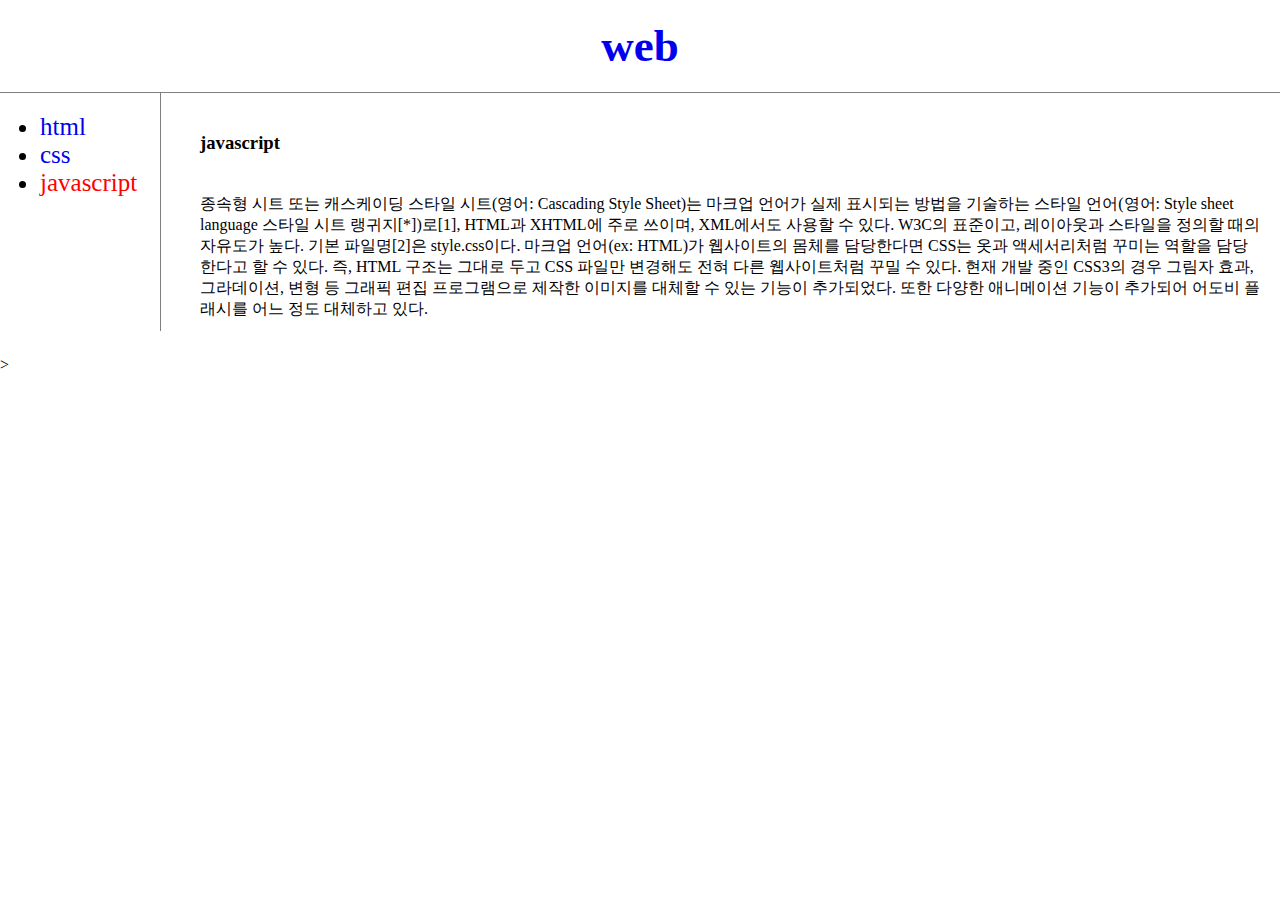
==== WEB/3.html @ 03695434 "Add files via upload" ====
<!doctype html>

<html>
    <head>
        <title>my web html</title>
        <meta charset="utf-8">
        <link rel="stylesheet" href="stlye.css">
    </head>

    <body>
        <h1><a href="index.html">web</a></h1>
        <div id="grid">
            <ul>
                <li><a href="1.html">html</a></li>
                <li><a href="2.html">css</a></li>
                <li><a href="3.html" class="active">javascript</a></li>
            </ul>

            <div id="jounal">
                <h3>javascript</h3>
                <p style="margin-top: 40px;">
                    종속형 시트 또는 캐스케이딩 스타일 시트(영어: Cascading Style Sheet)는 마크업 언어가 실제 표시되는 방법을 기술하는 스타일 언어(영어: Style sheet language 스타일 시트 랭귀지[*])로[1], HTML과 XHTML에 주로 쓰이며, XML에서도 사용할 수 있다. W3C의 표준이고, 레이아웃과 스타일을 정의할 때의 자유도가 높다. 기본 파일명[2]은 style.css이다.
                    마크업 언어(ex: HTML)가 웹사이트의 몸체를 담당한다면 CSS는 옷과 액세서리처럼 꾸미는 역할을 담당한다고 할 수 있다. 즉, HTML 구조는 그대로 두고 CSS 파일만 변경해도 전혀 다른 웹사이트처럼 꾸밀 수 있다.
                    현재 개발 중인 CSS3의 경우 그림자 효과, 그라데이션, 변형 등 그래픽 편집 프로그램으로 제작한 이미지를 대체할 수 있는 기능이 추가되었다. 또한 다양한 애니메이션 기능이 추가되어 어도비 플래시를 어느 정도 대체하고 있다.
                </p>
            </div>
        </div>
    </body>>
</html>
---- WEB/stlye.css ----
body{
    margin:0;
}
a{
    text-decoration: none;
}
h1{
    font-size:45px;
    text-align: center;
    border-bottom:1px solid gray;
    margin:0;
    padding:20px;
}
.active{
    color:red;

}
#grid ul{
    border-right:1px solid gray;
    font-size:25px;
    width:100px;
    padding:20px;
    margin-top:0;
    margin-left:20px;

}
#grid{
    display:grid;
    grid-template-columns: 150px 1fr;
}
#grid #jounal{
    padding:20px;
    margin-left:30px;
}
@media(max-width:800px){
    #grid{
        display:block;
    }
    #grid ul{
        border:none;
    }
}
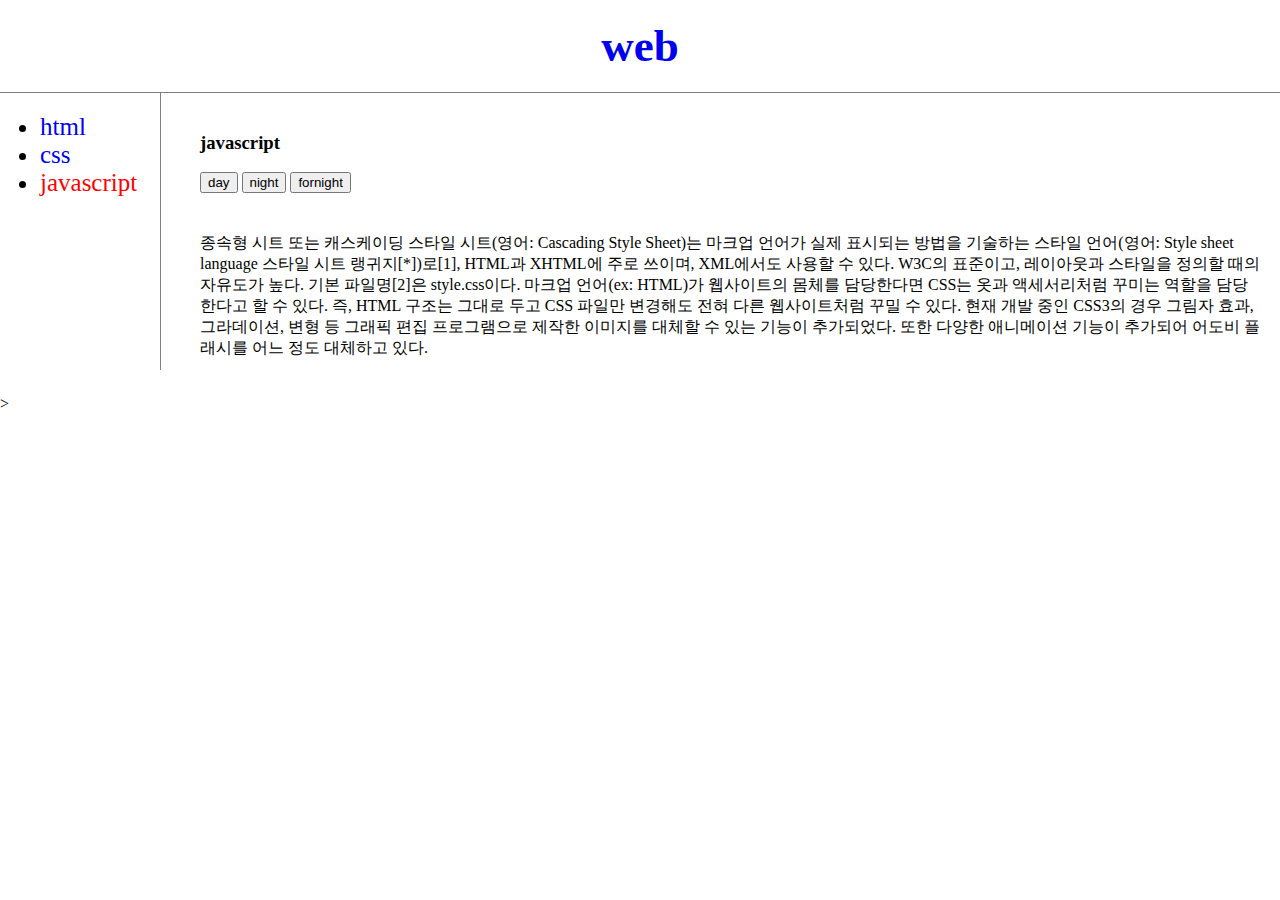
==== commit 8a76e6ce: "Add files via upload" ====
--- a/WEB/3.html
+++ b/WEB/3.html
@@ -18,6 +18,30 @@
 
             <div id="jounal">
                 <h3>javascript</h3>
+
+                <input type="button" value="day" onclick="
+                document.querySelector('body').style.backgroundColor = 'white';
+                document.querySelector('body').style.color='black';
+                ">
+                <input type="button" value="night" onclick="
+                document.querySelector('body').style.backgroundColor = 'black';
+                document.querySelector('body').style.color='white';
+                ">
+
+                <input type="button" id="changeBut" value="fornight" onclick="
+                    if(document.querySelector('#changeBut').value=='fornight'){
+                        document.querySelector('body').style.backgroundColor = 'black';
+                        document.querySelector('body').style.color='white';
+                        document.querySelector('#changeBut').value='forday';
+                    }
+                    else{
+                        document.querySelector('body').style.backgroundColor = 'white';
+                        document.querySelector('body').style.color='black';
+                        document.querySelector('#changeBut').value='fornight';
+
+                    }
+                ">
+
                 <p style="margin-top: 40px;">
                     종속형 시트 또는 캐스케이딩 스타일 시트(영어: Cascading Style Sheet)는 마크업 언어가 실제 표시되는 방법을 기술하는 스타일 언어(영어: Style sheet language 스타일 시트 랭귀지[*])로[1], HTML과 XHTML에 주로 쓰이며, XML에서도 사용할 수 있다. W3C의 표준이고, 레이아웃과 스타일을 정의할 때의 자유도가 높다. 기본 파일명[2]은 style.css이다.
                     마크업 언어(ex: HTML)가 웹사이트의 몸체를 담당한다면 CSS는 옷과 액세서리처럼 꾸미는 역할을 담당한다고 할 수 있다. 즉, HTML 구조는 그대로 두고 CSS 파일만 변경해도 전혀 다른 웹사이트처럼 꾸밀 수 있다.
